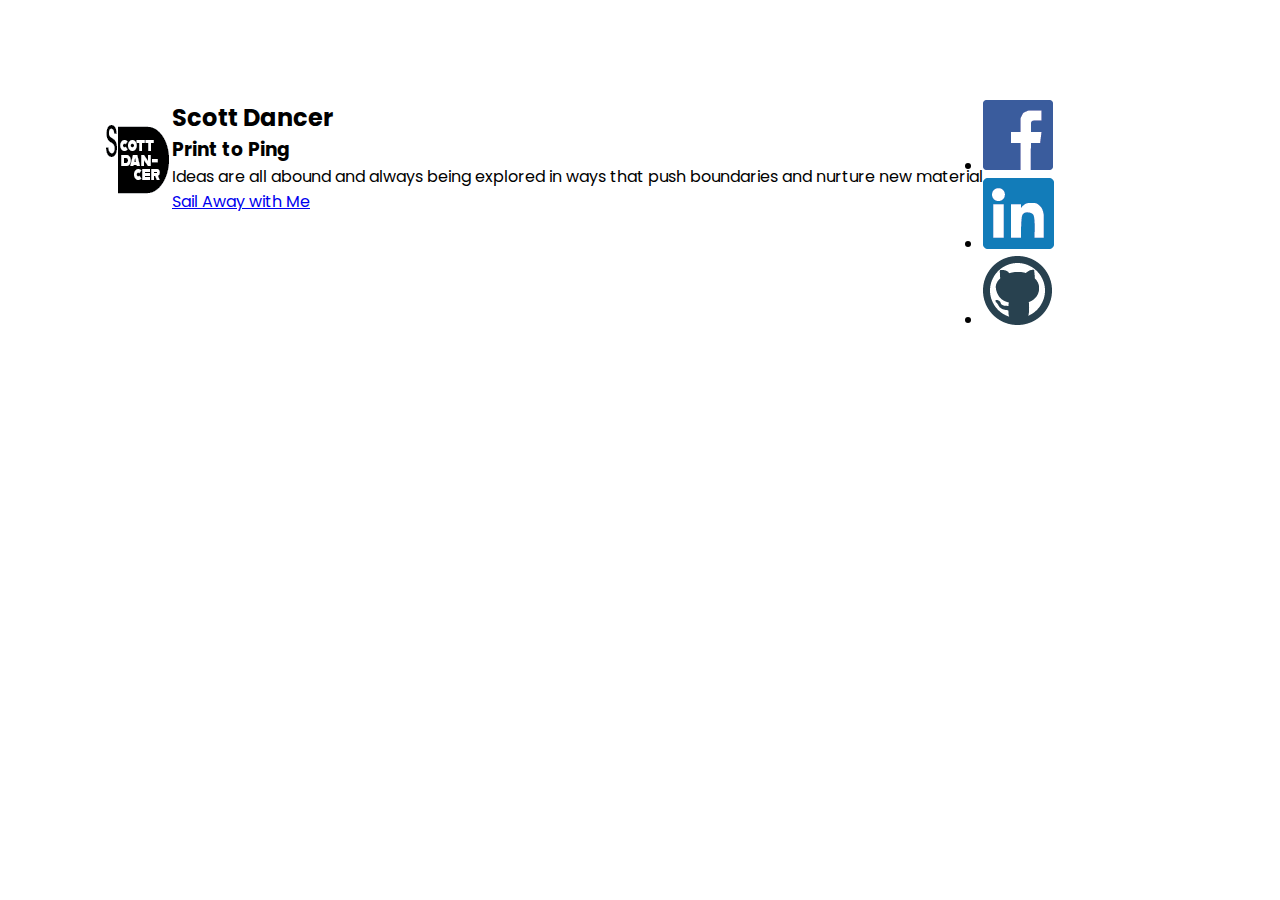
==== index.html @ 0e0c850b "created and added logo" ====
<!DOCTYPE html>
<html lang="en">
  <head>
    <meta charset="UTF-8" />
    <meta http-equiv="X-UA-Compatible" content="IE=edge" />
    <meta name="viewport" content="width=device-width, initial-scale=1.0" />
    <link rel="stylesheet" href="style.css" />
    <title>Scott's Profile Page</title>
  </head>
  <body>
    <section class="showcase">
      <header>
        <h2 class="logo"><img src="scott.png" alt="facebook-icon"></li></h2>
        <div class="toggle"></div>
      </header>

      <!-- <video src="birdrock.mp4" muted loop autoplay></video> -->

      <div class="overlay"></div>

    <div class="text">
      <h2>Scott Dancer</h2>
      <h3>Print to Ping</h3>
      <p>
        Ideas are all abound and always being explored in ways that push
        boundaries and nurture new material
      </p>
      <a href="#">Sail Away with Me</a>
    </div>

    <ul class="social">
      <li><img src="facebook.png" alt="facebook-icon"></li>
      <li><img src="linked-in.png" alt="linked-in-icon"></li><li>
        <img src="git-hub.png" alt="git-hub-icon"></li>
    </ul>
    </section>

    <div class="menu">
      <ul>
        <li><a href="#">Home</a></li>
        <li><a href="#">About</a></li>
        <li><a href="#">Portfolio</a></li>
        <li><a href="#">Blog</a></li>
        <li><a href="#">Contact</a></li>
      </ul>
    </div>

  </body>
</html>
---- style.css ----
@import url("https://fonts.googleapis.com/css2?family=Poppins:wght@200;300;400;500;600;700;800&display=swap");

*{
  box-sizing: border-box;
  margin: 0;
  padding: 0;
  font-family: "Poppins", sans-serif;
}

.showcase{
  position: absolute;
  right: 0;
  width: 100%;
  min-height: 100vh;
  padding: 100px;
  display: flex;
}

.menu {
  display: none;
}
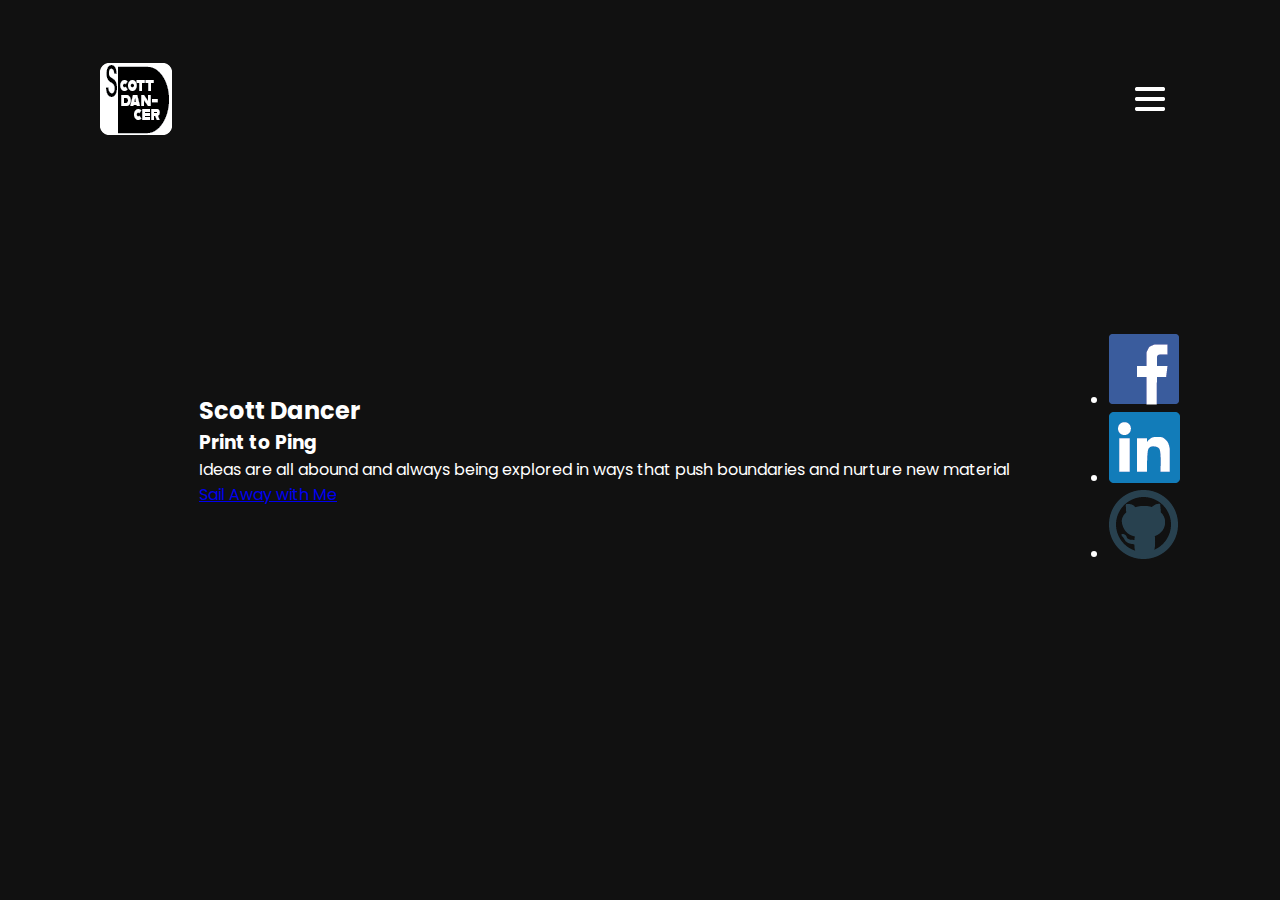
==== commit 0d8315f8: "added css postitioning" ====
--- a/index.html
+++ b/index.html
@@ -14,7 +14,7 @@
         <div class="toggle"></div>
       </header>
 
-      <!-- <video src="birdrock.mp4" muted loop autoplay></video> -->
+      <video src="birdrock.mp4" muted loop autoplay></video>
 
       <div class="overlay"></div>
 
--- a/style.css
+++ b/style.css
@@ -14,8 +14,61 @@
   min-height: 100vh;
   padding: 100px;
   display: flex;
+  justify-content: space-between;
+  align-items: center;
+  background: #111;
+  color: #fff;
+  z-index: 2;
+}
+
+.showcase header{
+  position: absolute;
+  top: 0;
+  left: 0;
+  width: 100%;
+  padding: 40px 100px;
+  z-index: 1000;
+  display: flex;
+  align-items: center;
+  justify-content: space-between;
+}
+
+.logo {
+  text-transform: uppercase;
+  cursor: pointer;
+
+}
+
+.toggle {
+  position: relative;
+  width: 60PX;
+  height: 60px;
+  background: url('hamburger-icon-white.png');
+  background-repeat: no-repeat;
+  background-size: 30px;
+  background-position: center;
+  cursor: pointer;
+}
+
+.toggle.active{
+  background: url('close-icon-white.png');
+  background-repeat: no-repeat;
+  background-size: 25px;
+  background-position: center;
+
 }
 
 .menu {
-  display: none;
-}+  
+
+}
+
+.showcase video{
+  position: absolute;
+  top: 0;
+  left: 0;
+  width: 100%;
+  height: 100%;
+  object-fit: cover;
+  opacity: 0.8;
+ }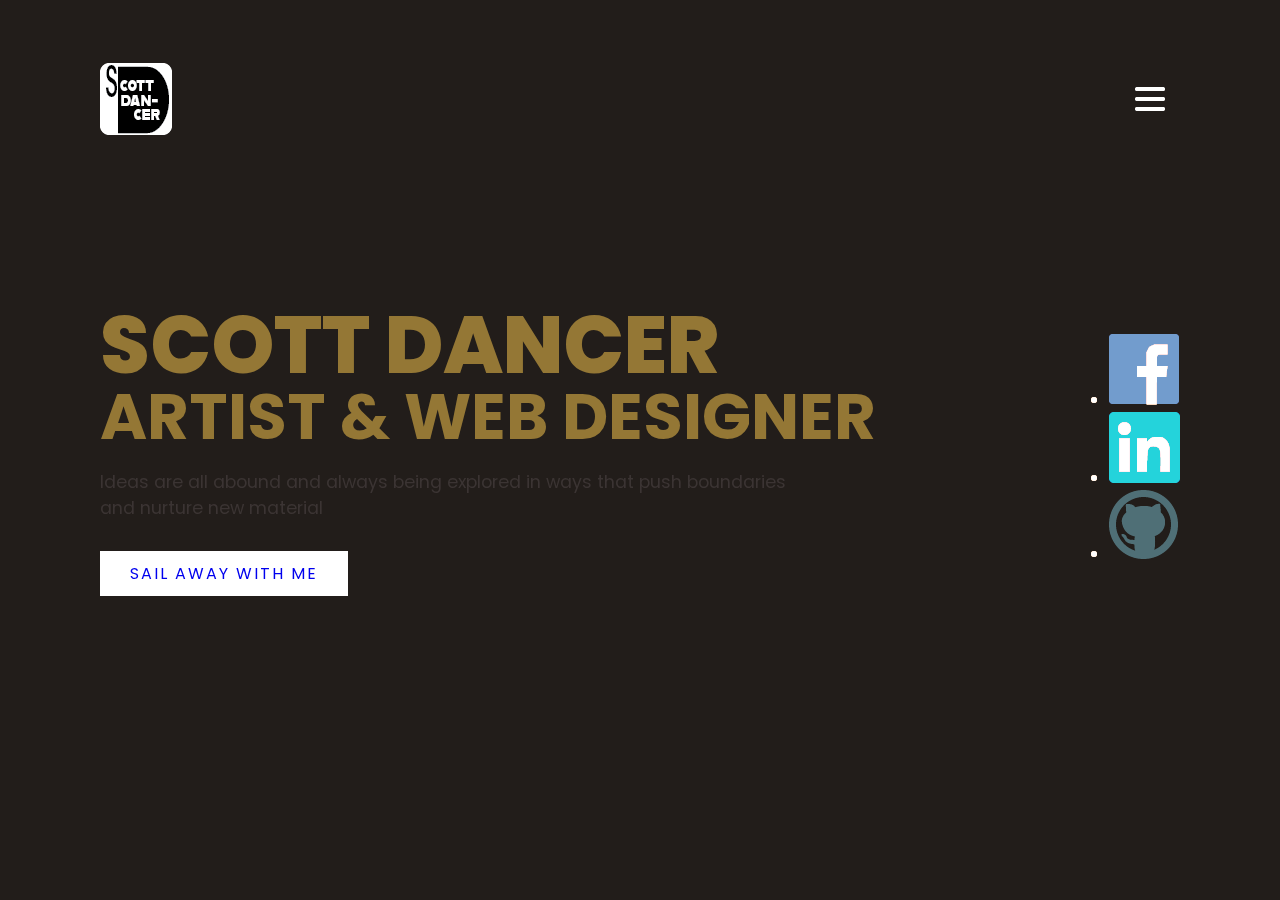
==== commit 3ffbe497: "added color to background and text" ====
--- a/index.html
+++ b/index.html
@@ -20,7 +20,7 @@
 
     <div class="text">
       <h2>Scott Dancer</h2>
-      <h3>Print to Ping</h3>
+      <h3>artist & web designer</h3>
       <p>
         Ideas are all abound and always being explored in ways that push
         boundaries and nurture new material
--- a/style.css
+++ b/style.css
@@ -70,5 +70,56 @@
   width: 100%;
   height: 100%;
   object-fit: cover;
-  opacity: 0.8;
- }+  opacity: 0.65;
+ }
+
+ .overlay {
+  position: absolute;
+  top: 0;
+  left: 0;
+  width: 100%;
+  height: 100%;
+  background:#FAD9BE;
+  mix-blend-mode: overlay;
+ }
+
+ .text {
+   position: relative;
+   z-index: 10;
+ }
+
+ .text h2 {
+   font-size: 5em;
+   font-weight: 800;
+   line-height: 1em;
+   text-transform: uppercase;
+   color: #947735;
+ }
+
+ .text h3 {
+  font-size: 4em;
+  font-weight: 700;
+  line-height: 1em;
+  text-transform: uppercase;
+   color: #947735;
+}
+
+.text p {
+  font-size: 1.1em;
+  margin: 20px 0;
+  font-weight: 400;
+  max-width: 700px;
+  color: #3B3433; 
+}
+
+.text a {
+  display: inline-block;
+  font-size: 1em;
+  background: white;
+  padding: 10px 30px;
+  text-decoration: none;
+  color: 111;
+  margin-top: 10px;
+  text-transform: uppercase;
+  letter-spacing: 2px;
+}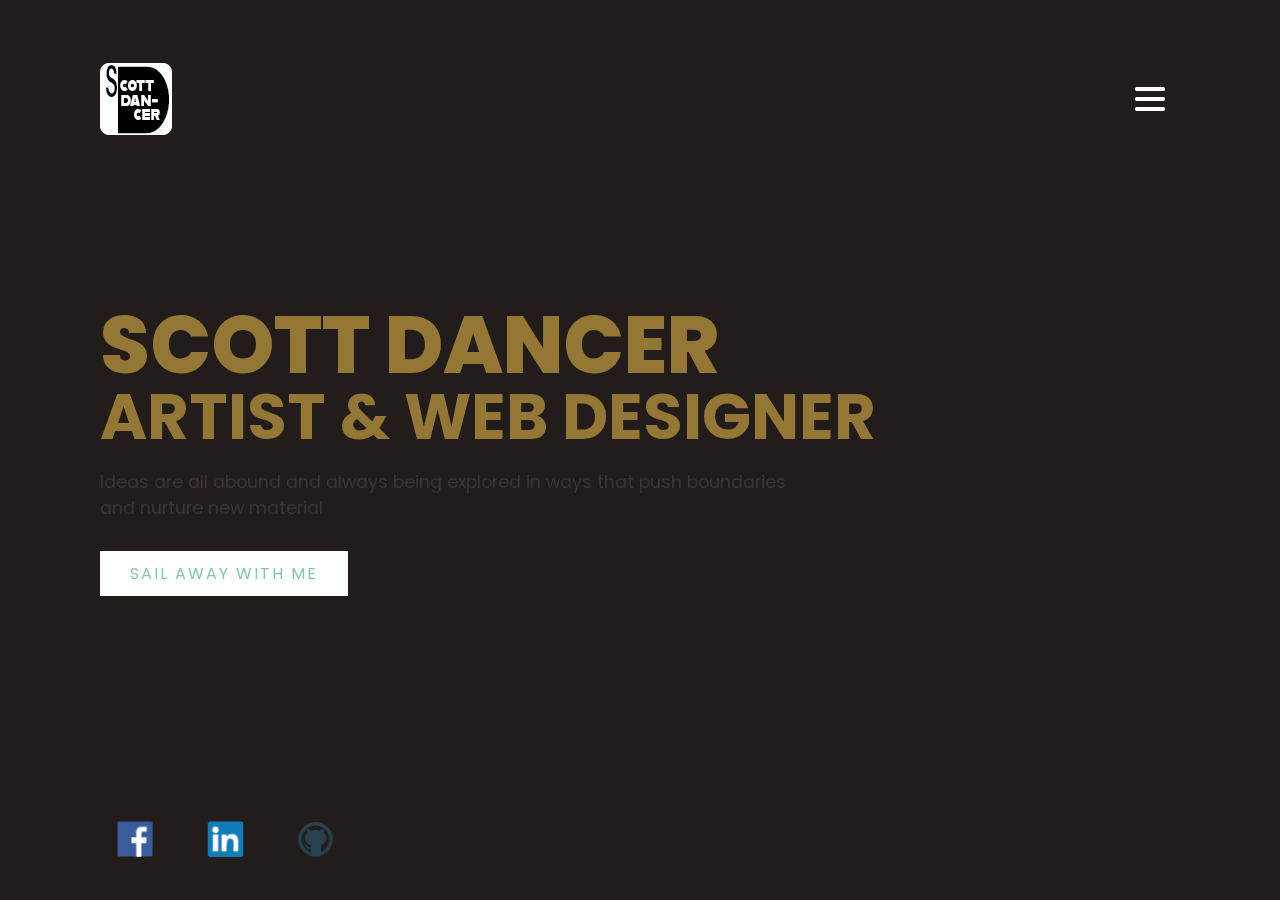
==== commit 61f82942: "made home page responsive" ====
--- a/index.html
+++ b/index.html
@@ -29,9 +29,15 @@
     </div>
 
     <ul class="social">
-      <li><img src="facebook.png" alt="facebook-icon"></li>
-      <li><img src="linked-in.png" alt="linked-in-icon"></li><li>
-        <img src="git-hub.png" alt="git-hub-icon"></li>
+      <li>
+        <a href="#"><img src="facebook.png" alt="facebook-icon"></a>
+      </li>
+      <li>
+        <a href="#"><img src="linked-in.png" alt="linked-in-icon"></a>
+      </li>
+        <li>
+          <a href="#"><img src="git-hub.png" alt="git-hub-icon"></a>
+        </li>
     </ul>
     </section>
 
--- a/style.css
+++ b/style.css
@@ -118,8 +118,50 @@
   background: white;
   padding: 10px 30px;
   text-decoration: none;
-  color: 111;
+  color: #83C7AB;
   margin-top: 10px;
   text-transform: uppercase;
   letter-spacing: 2px;
+  transition: 0.2s;
+}
+
+.text a:hover {
+  letter-spacing: 6px;
+}
+
+.social {
+  position: absolute;
+  bottom: 20px;
+  z-index: 10;
+  display: flex;
+  justify-content: center;
+  align-items: center;
+}
+
+.social li{
+  list-style: none;
+}
+
+.social li a {
+  display: inline-block;
+  filter: invert(-1);
+  margin-right: 20px;
+  transform: scale(0.5);
+  transition: 0.5s;
+}
+
+.social li a:hover {
+  transform: scale(0.5) translateY(-15px);
+}
+
+@media(max-width: 740px) {
+  .showcase, .showcase header {
+    padding; 40px;  
+  }
+  .text h2 {
+    font-size: 3em;
+  }
+  .text h3 {
+    font-size: 2em;
+  }
 }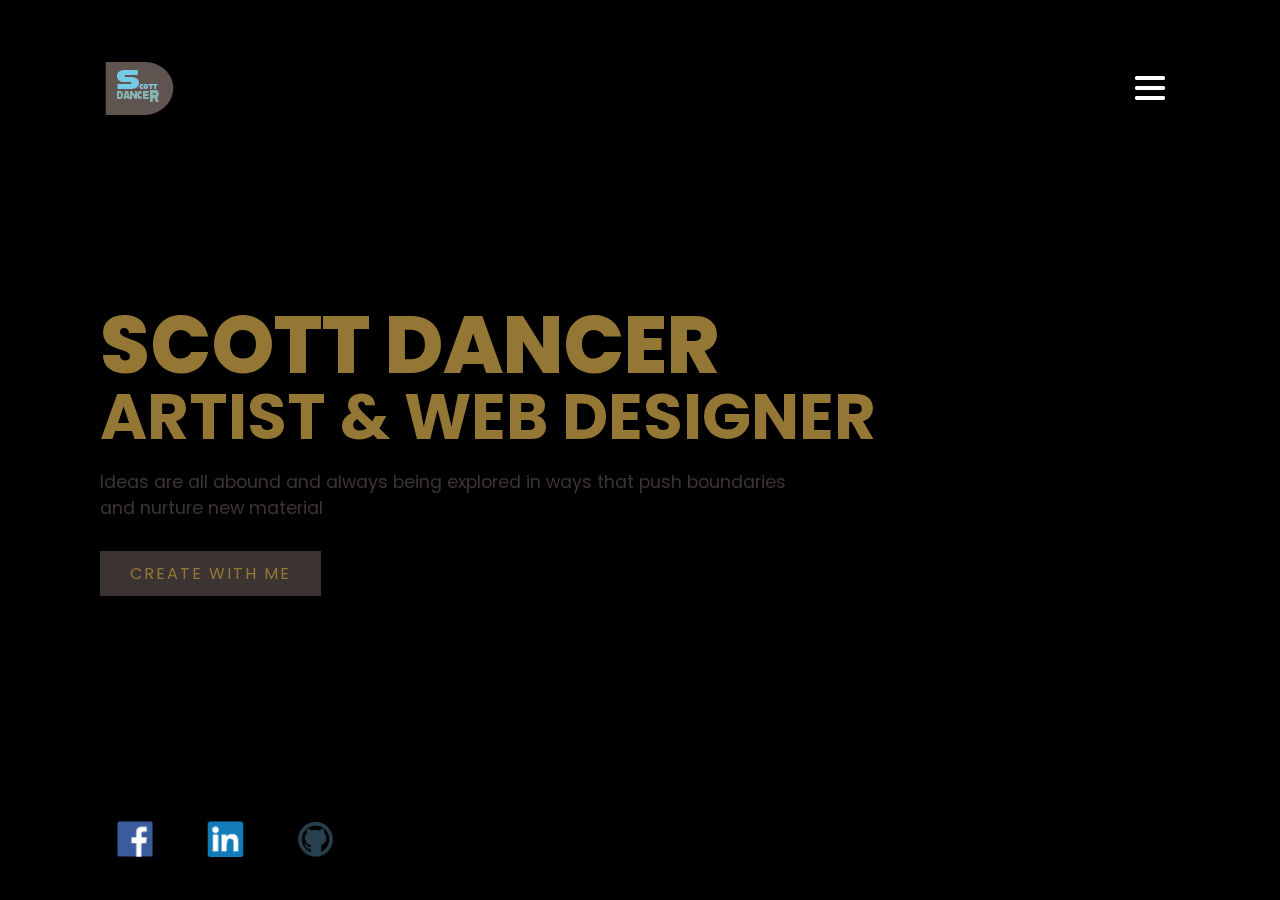
==== commit a8f367d2: "added contrast to showcase" ====
--- a/index.html
+++ b/index.html
@@ -10,7 +10,7 @@
   <body>
     <section class="showcase">
       <header>
-        <h2 class="logo"><img src="scott.png" alt="facebook-icon"></li></h2>
+        <h2 class="logo"><img src="brownlogo.png" alt="facebook-icon"></li></h2>
         <div class="toggle"></div>
       </header>
 
@@ -25,7 +25,7 @@
         Ideas are all abound and always being explored in ways that push
         boundaries and nurture new material
       </p>
-      <a href="#">Sail Away with Me</a>
+      <a href="#">Create with Me</a>
     </div>
 
     <ul class="social">
@@ -51,5 +51,14 @@
       </ul>
     </div>
 
+    <script>
+      const menuToggle = document.querySelector('.toggle')
+      const showcase = document.querySelector('.showcase')
+
+      menuToggle.addEventListener('click', () => {
+        menuToggle.classList.toggle('active')
+        showcase.classList.toggle('active')
+      })
+    </script>
   </body>
 </html>
--- a/style.css
+++ b/style.css
@@ -16,9 +16,15 @@
   display: flex;
   justify-content: space-between;
   align-items: center;
-  background: #111;
+  background: #000;
   color: #fff;
   z-index: 2;
+  transition: 0.5s;
+}
+
+.showcase.active{
+  right: 300px;
+
 }
 
 .showcase header{
@@ -36,6 +42,8 @@
 .logo {
   text-transform: uppercase;
   cursor: pointer;
+  filter: invert(-1);
+  /* opacity: 0.8 */
 
 }
 
@@ -55,12 +63,7 @@
   background-repeat: no-repeat;
   background-size: 25px;
   background-position: center;
-
-}
-
-.menu {
   
-
 }
 
 .showcase video{
@@ -70,7 +73,7 @@
   width: 100%;
   height: 100%;
   object-fit: cover;
-  opacity: 0.65;
+  opacity: 0.75;
  }
 
  .overlay {
@@ -115,10 +118,10 @@
 .text a {
   display: inline-block;
   font-size: 1em;
-  background: white;
+  background: #3B3433;
   padding: 10px 30px;
   text-decoration: none;
-  color: #83C7AB;
+  color: #947735;
   margin-top: 10px;
   text-transform: uppercase;
   letter-spacing: 2px;
@@ -154,7 +157,34 @@
   transform: scale(0.5) translateY(-15px);
 }
 
-@media(max-width: 740px) {
+.menu {
+  position: absolute;
+  top: 0;
+  right: 0;
+  width: 300px;
+  height: 100%;
+  display: flex;
+  align-items: center;
+  justify-content: center;
+  background: #3B3433;
+}
+
+.menu ul{
+  position: relative;
+  list-style: none;
+}
+
+.menu ul li a {
+  text-decoration: none;
+  font-size: 24px;
+  color: #947735;
+}
+
+.menu ul li a:hover{
+  color: #80FBEB;
+}
+
+@media(max-width: 798px) {
   .showcase, .showcase header {
     padding; 40px;  
   }
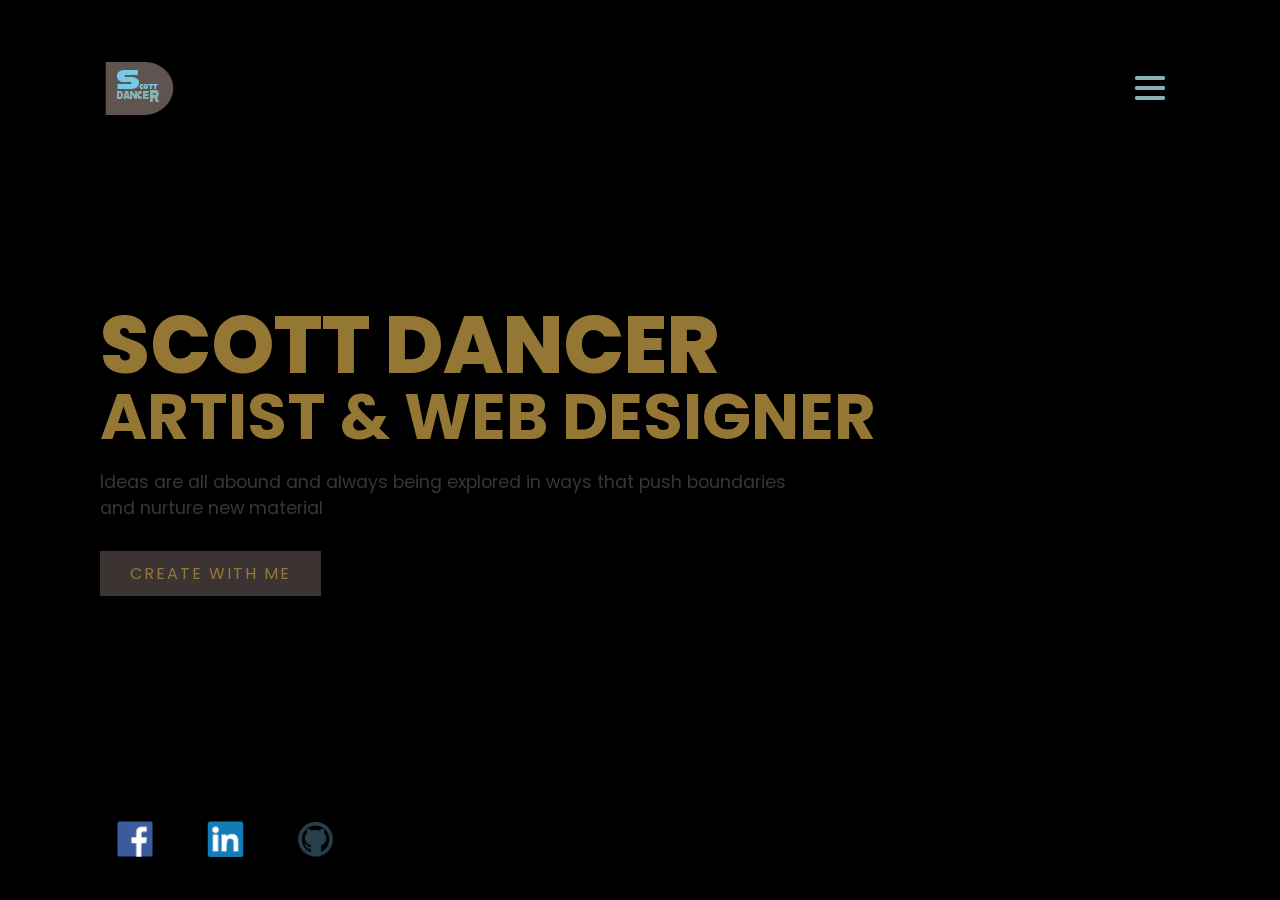
==== commit 617db6ec: "changed icon colors" ====
--- a/index.html
+++ b/index.html
@@ -10,7 +10,7 @@
   <body>
     <section class="showcase">
       <header>
-        <h2 class="logo"><img src="brownlogo.png" alt="facebook-icon"></li></h2>
+        <h2 class="logo"><img src="brownlogo.png" alt="brown-logo"></li></h2>
         <div class="toggle"></div>
       </header>
 
--- a/style.css
+++ b/style.css
@@ -51,7 +51,7 @@
   position: relative;
   width: 60PX;
   height: 60px;
-  background: url('hamburger-icon-white.png');
+  background: url('hamburger-icon-blue.png');
   background-repeat: no-repeat;
   background-size: 30px;
   background-position: center;
@@ -59,7 +59,7 @@
 }
 
 .toggle.active{
-  background: url('close-icon-white.png');
+  background: url('close-icon-blue.png');
   background-repeat: no-repeat;
   background-size: 25px;
   background-position: center;
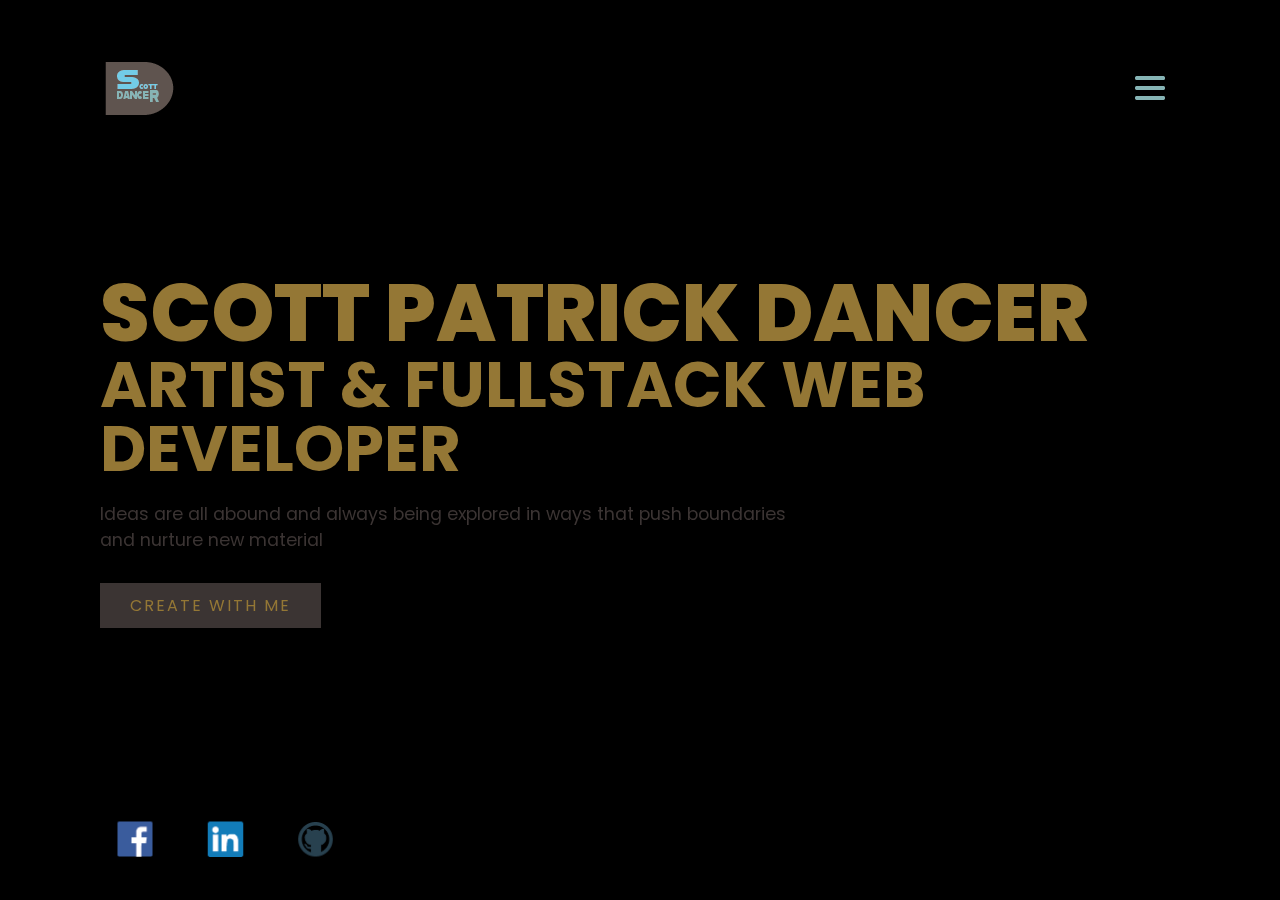
==== commit 91b0a909: "began customising checkboxes with border and border-radius" ====
--- a/index.html
+++ b/index.html
@@ -19,8 +19,8 @@
       <div class="overlay"></div>
 
     <div class="text">
-      <h2>Scott Dancer</h2>
-      <h3>artist & web designer</h3>
+      <h2>Scott Patrick Dancer</h2>
+      <h3>artist & fullstack web developer</h3>
       <p>
         Ideas are all abound and always being explored in ways that push
         boundaries and nurture new material
